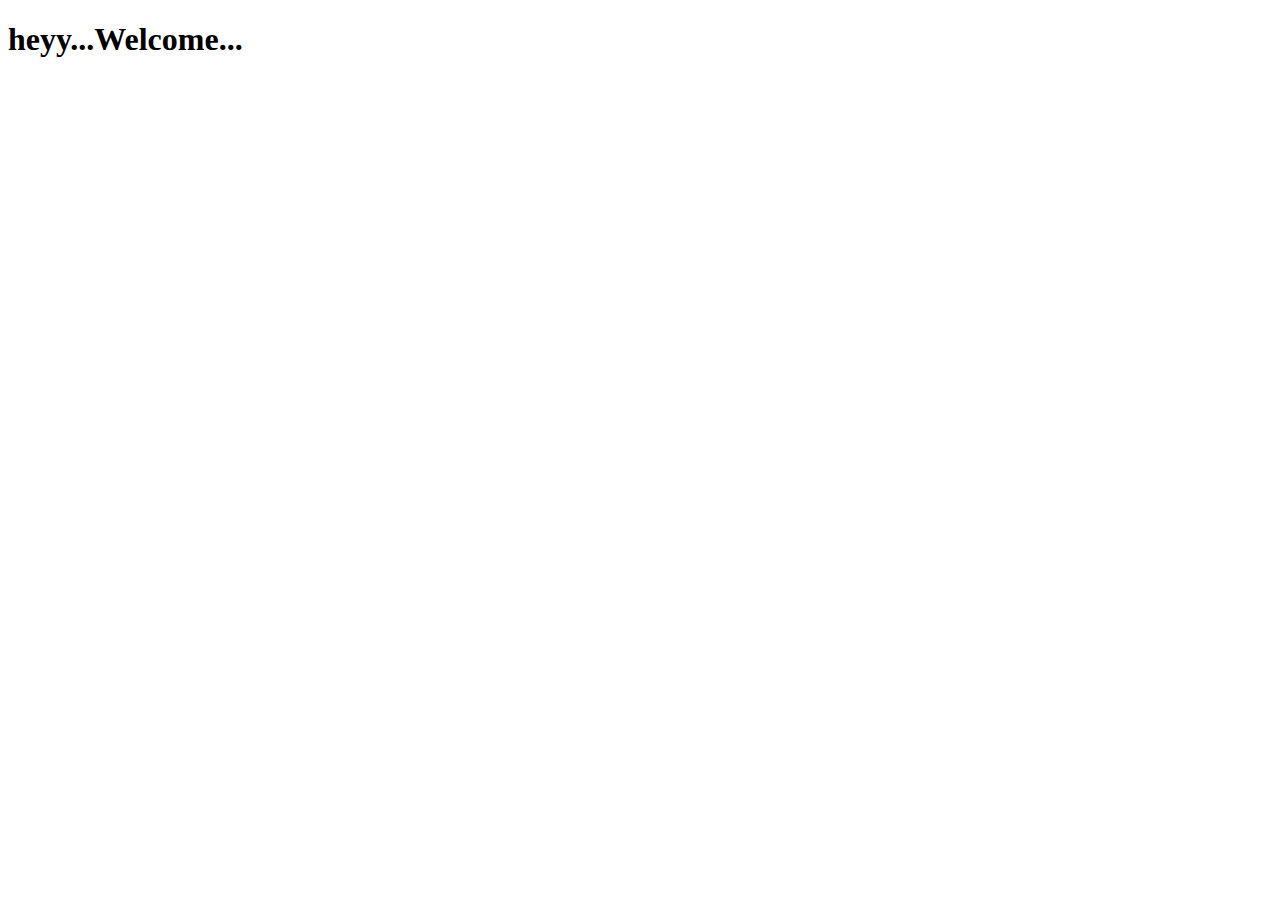
==== index.html @ cdc79981 "commit1" ====
<!DOCTYPE html>
<html lang="en">
<head>
    <meta charset="UTF-8">
    <meta http-equiv="X-UA-Compatible" content="IE=edge">
    <meta name="viewport" content="width=device-width, initial-scale=1.0">
    <title>Document</title>
</head>
<body> 
    <h1>heyy...Welcome...</h1>

</body>
    <script src="jscript.js"></script>
    

</html>
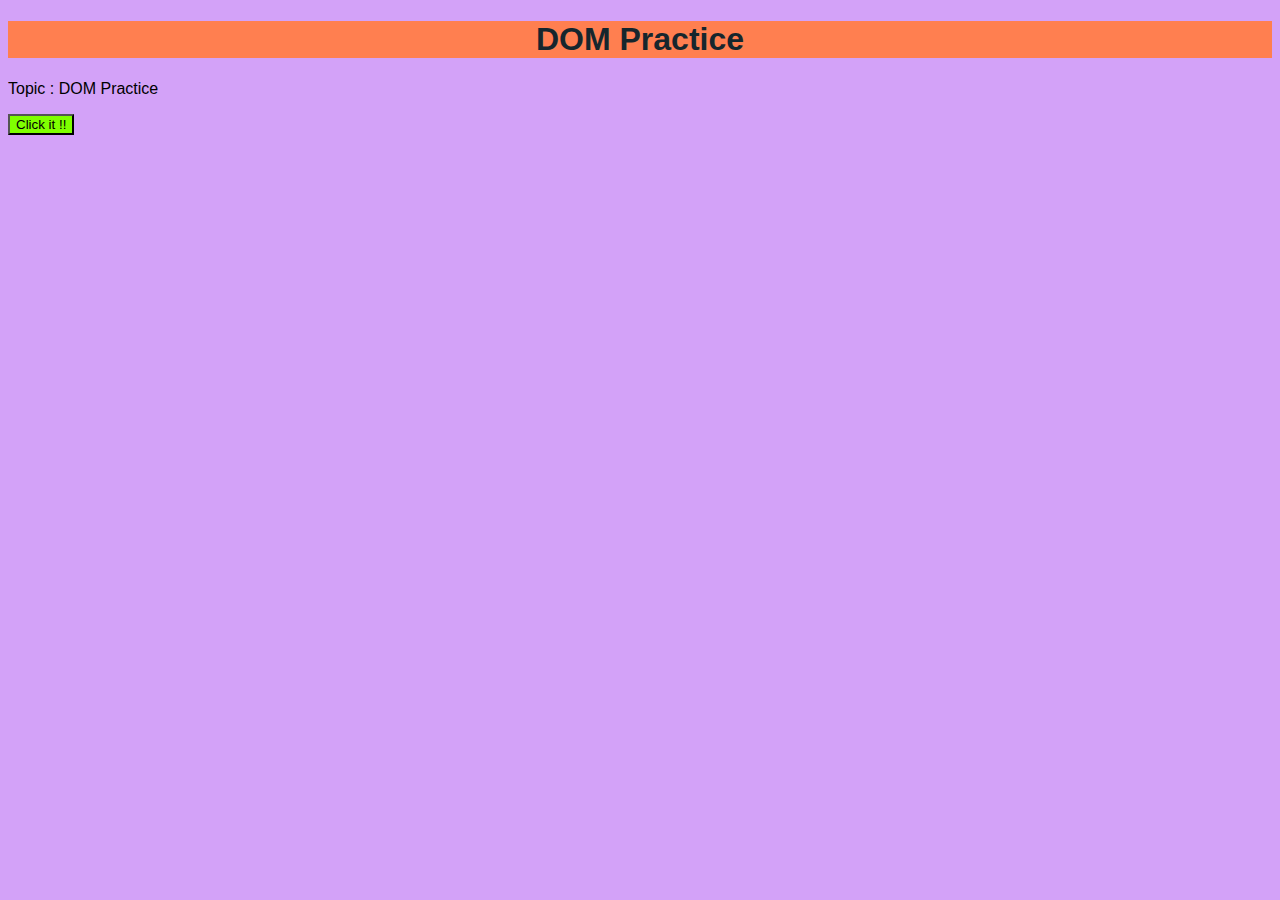
==== commit 135e3f9c: "commit" ====
--- a/index.html
+++ b/index.html
@@ -4,10 +4,14 @@
     <meta charset="UTF-8">
     <meta http-equiv="X-UA-Compatible" content="IE=edge">
     <meta name="viewport" content="width=device-width, initial-scale=1.0">
-    <title>Document</title>
+    <title>DOM</title>
+   <link rel="stylesheet" href="style.css">
 </head>
+
 <body> 
-    <h1>heyy...Welcome...</h1>
+   <center> <h1>DOM Practice</h1></center>
+    <p>Topic : DOM Practice </p>
+    <button>Click it !!</button>
 
 </body>
     <script src="jscript.js"></script>
--- a/style.css
+++ b/style.css
@@ -0,0 +1,18 @@
+h1{
+    color: rgb(22, 38, 45);
+    background-color: coral;
+    font-family: 'Gill Sans', 'Gill Sans MT', Calibri, 'Trebuchet MS', sans-serif;
+
+}
+body{
+    background-color:rgb(211, 162, 248) ;
+}
+p{
+    font-family: 'Gill Sans', 'Gill Sans MT', Calibri, 'Trebuchet MS', sans-serif;
+}
+
+button{
+    background-color:chartreuse;
+    color: black;
+    size: 0vh;
+}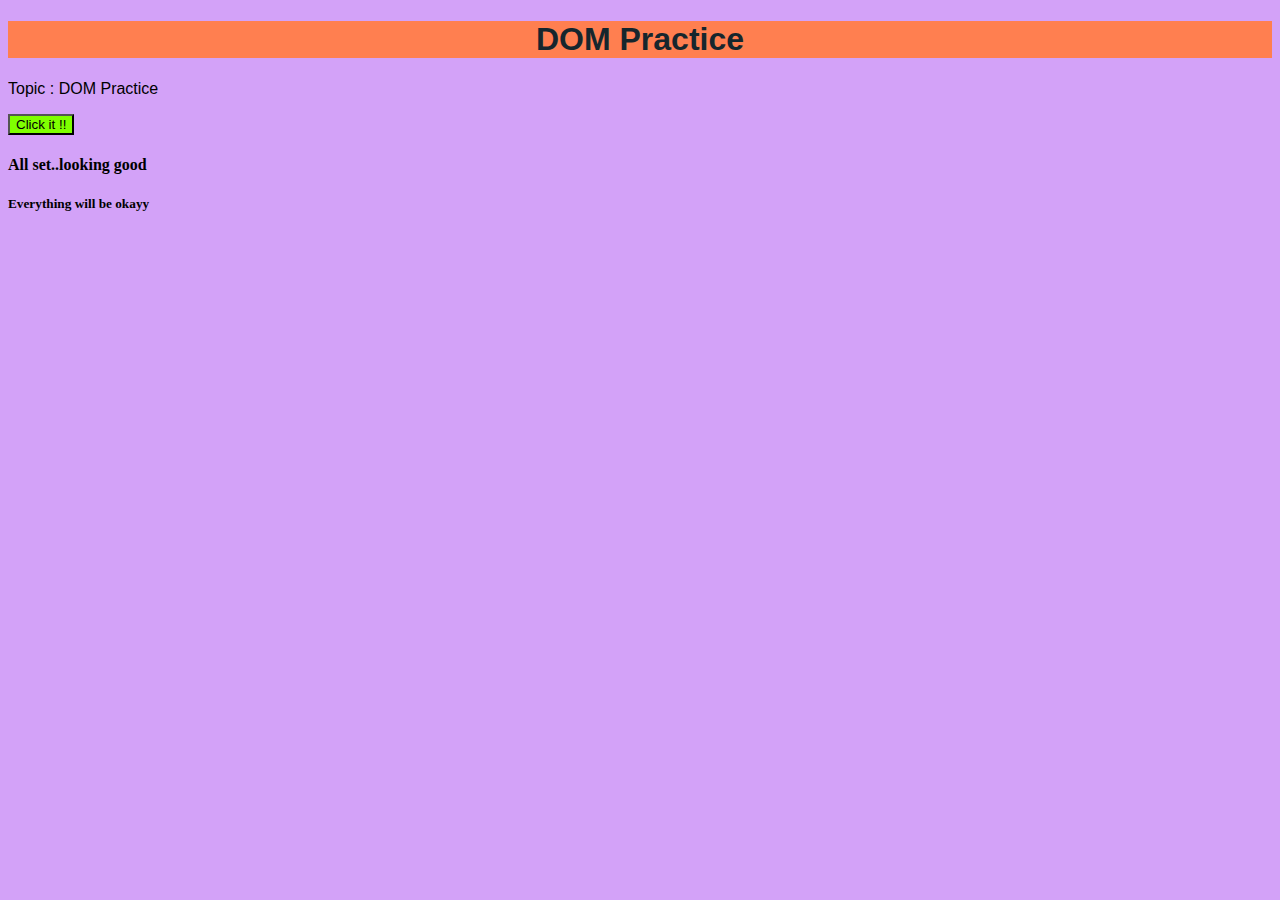
==== commit 05b5f0e3: "commit4" ====
--- a/index.html
+++ b/index.html
@@ -10,11 +10,21 @@
 
 <body> 
    <center> <h1>DOM Practice</h1></center>
-    <p>Topic : DOM Practice </p>
-    <button>Click it !!</button>
+    <p id="id1">Topic : DOM Practice </p  >
+    <button id="id2">Click it !!</button>
+    <h4 class="cls">All set..looking good</h4>
+    <h5 class="cls">Everything will be okayy</h5>
+
+
+
+    
 
 </body>
-    <script src="jscript.js"></script>
+
+<script src="dom.js">
+    
+</script>
+   
     
 
 </html>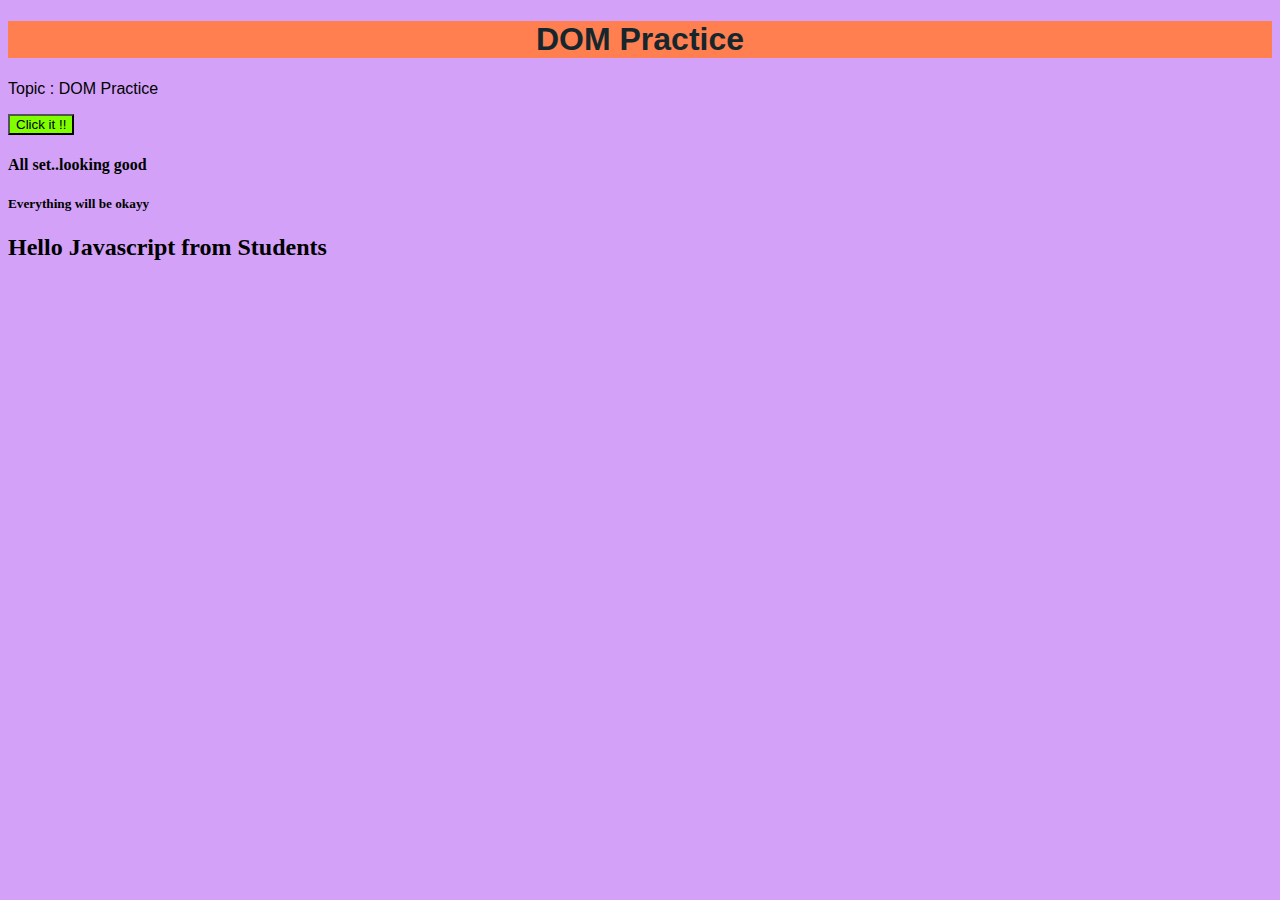
==== commit bc413404: "commit1" ====
--- a/index.html
+++ b/index.html
@@ -15,6 +15,8 @@
     <h4 class="cls">All set..looking good</h4>
     <h5 class="cls">Everything will be okayy</h5>
 
+    <h2>  Hello Javascript </h2>
+
 
 
     
